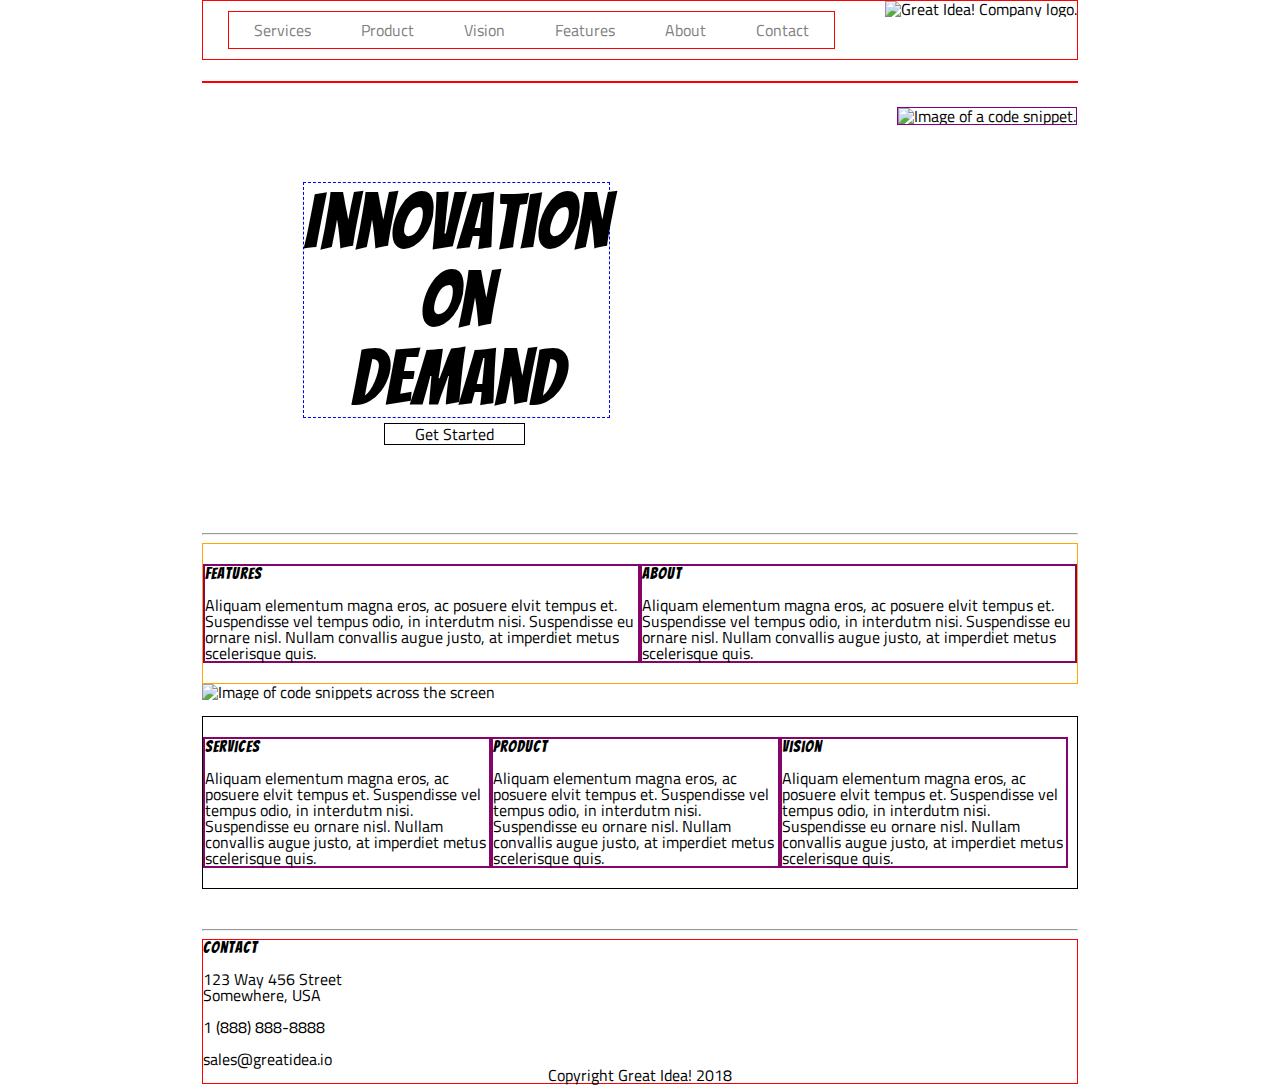
==== great-idea/index.html @ fdc91db0 "updates" ====
<!doctype html>

<html lang="en">
<head>
  <meta charset="utf-8">

  <title>Great Idea!</title>

  <link href="https://fonts.googleapis.com/css?family=Bangers|Titillium+Web" rel="stylesheet">
  <link rel="stylesheet" href="css/index.css">

  <!--[if lt IE 9]>
    <script src="https://cdnjs.cloudflare.com/ajax/libs/html5shiv/3.7.3/html5shiv.js"></script>
  <![endif]-->
</head>

  <body>

    <!-- Copy and paste your HTML from the first UI project here -->
    <header>
      <nav>
        <a href="">Services</a>
        <a href="">Product</a>
        <a href="">Vision</a>
        <a href="">Features</a>
        <a href="">About</a>
        <a href="">Contact</a>
      </nav>
      <img class="logo" src="img/logo.png" alt="Great Idea! Company logo.">
    </header>
    
    <div class="container">
      <section class="innovation">
        <div class="left-side">
          <p class="innovation-on-demand">
            Innovation<br>
            On<br>
            Demand<br>
          </p>
          <a href="#" class="button">Get Started</a>
        </div>
        <div class="right-side">
            <img src="img/header-img.png" alt="Image of a code snippet.">
        </div>
      </section>

      <hr>
    
      <section class="features-about">

        <div class="blurb">
          <h2>Features</h2>
          <p>Aliquam elementum magna eros, ac posuere elvit tempus et. Suspendisse vel tempus odio, in interdutm nisi. Suspendisse eu ornare nisl. Nullam convallis augue justo, at imperdiet metus scelerisque quis.</p>
        </div><!-- fix for inline-block
      --><div class="blurb">
          <h2>About</h2>
          <p>Aliquam elementum magna eros, ac posuere elvit tempus et. Suspendisse vel tempus odio, in interdutm nisi. Suspendisse eu ornare nisl. Nullam convallis augue justo, at imperdiet metus scelerisque quis.</p>
        </div>
      </section>
      
      <img src="img/mid-page-accent.jpg" alt="Image of code snippets across the screen"><br><br>
      

      <section class="services-product-vision">

        <div class="blurb">
          <h2>Services</h2>
          <p>Aliquam elementum magna eros, ac posuere elvit tempus et. Suspendisse vel tempus odio, in interdutm nisi. Suspendisse eu ornare nisl. Nullam convallis augue justo, at imperdiet metus scelerisque quis.</p>
        </div>
        <div class="blurb">
          <h2>Product</h2>
          <p>Aliquam elementum magna eros, ac posuere elvit tempus et. Suspendisse vel tempus odio, in interdutm nisi. Suspendisse eu ornare nisl. Nullam convallis augue justo, at imperdiet metus scelerisque quis.</p>
        </div>
        <div class="blurb">
          <h2>Vision</h2>
          <p>Aliquam elementum magna eros, ac posuere elvit tempus et. Suspendisse vel tempus odio, in interdutm nisi. Suspendisse eu ornare nisl. Nullam convallis augue justo, at imperdiet metus scelerisque quis.</p>
        </div>
    
      </section>
      
      <br><br><hr>
      
      <footer>
        <h2>Contact</h2>
        <address>
          123 Way 456 Street<br>
          Somewhere, USA<br><br>
          1 (888) 888-8888<br><br>
          sales@greatidea.io<br>
        </address>
        
        <p class="copyright">Copyright Great Idea! 2018</p>
      </footer>
    </div>  
    
  </body>
</html>
---- great-idea/css/index.css ----
/* http://meyerweb.com/eric/tools/css/reset/ 
   v2.0 | 20110126
   License: none (public domain)
*/

html, body, div, span, applet, object, iframe,
h1, h2, h3, h4, h5, h6, p, blockquote, pre,
a, abbr, acronym, address, big, cite, code,
del, dfn, em, img, ins, kbd, q, s, samp,
small, strike, strong, sub, sup, tt, var,
b, u, i, center,
dl, dt, dd, ol, ul, li,
fieldset, form, label, legend,
table, caption, tbody, tfoot, thead, tr, th, td,
article, aside, canvas, details, embed, 
figure, figcaption, footer, header, hgroup, 
menu, nav, output, ruby, section, summary,
time, mark, audio, video {
	margin: 0;
	padding: 0;
	border: 0;
	font-size: 100%;
	font: inherit;
	vertical-align: baseline;
}
/* HTML5 display-role reset for older browsers */
article, aside, details, figcaption, figure, 
footer, header, hgroup, menu, nav, section {
    display: flex;
    flex-wrap: wrap;
	border: 1px solid red;
}
body {
	line-height: 1;
}
ol, ul {
	list-style: none;
}
blockquote, q {
	quotes: none;
}
blockquote:before, blockquote:after,
q:before, q:after {
	content: '';
	content: none;
}
table {
	border-collapse: collapse;
	border-spacing: 0;
}

/* Set every element's box-sizing to border-box */
* {
    box-sizing: border-box;
}

html, body {
    height: 100%;
    font-family: 'Titillium Web', sans-serif;
}

h1, h2, h3, h4, h5 {
    font-family: 'Bangers', cursive;
    letter-spacing: 1px;
    margin-bottom: 15px;
}

/* Copy and paste your work from yesterday here and start to refactor into flexbox */
/* Copy and paste your work from yesterday here and start to refactor into flexbox */
/* Copy and paste your work from yesterday here and start to refactor into flexbox */
/* Copy and paste your work from yesterday here and start to refactor into flexbox */
/* Copy and paste your work from yesterday here and start to refactor into flexbox */

header {
    width: 876px;
    margin: 0 auto;
    margin-bottom: 20px;
    padding: 10px 0px;
    position: relative;
}

header nav {
    display: flex;
    margin-left: 25px;
}

header img.logo{
    position: absolute;
    right: 0px;
    top: 0px;
}

header nav a {
    text-decoration: none;
    color: grey;
    margin: 10px;
    padding: 0px 15px;
}

.container{
    width: 876px;
    margin: 0 auto;
    padding-top: 1px;
}

.container .innovation{
    position: relative;
    margin-bottom: 450px;
}

/* 
 * large text and code snipet 
 */

.container .innovation div{
	display: flex;
	border: 3px solid blue;
}

.container .innovation div.right-side{
    display: flex;
    align-items: bottom;
    position: absolute;
    right: 0;
	top: 25px;
	border: 1px solid purple;
}

.container .innovation div.left-side{
    display: flex;
    font-size: 78px;
    font-family: 'Bangers', cursive;
    text-align: center;
    position: absolute;
    left: 100px;
	top: 100px;
	border: 1px dashed blue;
}

a.button{
    font-size: 16px;
    font-family: 'Titillium Web', sans-serif;
    text-decoration: none;
    color: black;
    padding: 2px 30px;
    border: 1px solid black;
    position: absolute;
    left: 80px;
    top: 240px;
}

/* features-about-services-product-vision */
div.blurb{
	display: flex;
    border: 2px solid rgb(134, 3, 106);
    align-items: bottom;
    flex-wrap: wrap;
}

section.features-about{
	padding: 20px 0px;
	border: 1px solid orange;
}

section.features-about div{
    width: 50%;
}

/* services-product-vision */
section.services-product-vision{
	padding: 20px 0px;
	border: 1px solid black;
}

section.services-product-vision div{
    width: 33%;
}

.copyright {
  display: flex;
  flex-wrap: wrap;
  align-self: center;
}

footer {
    display: flex;
    flex-wrap: wrap;
    flex-direction: column;
    align-items: left;
  }
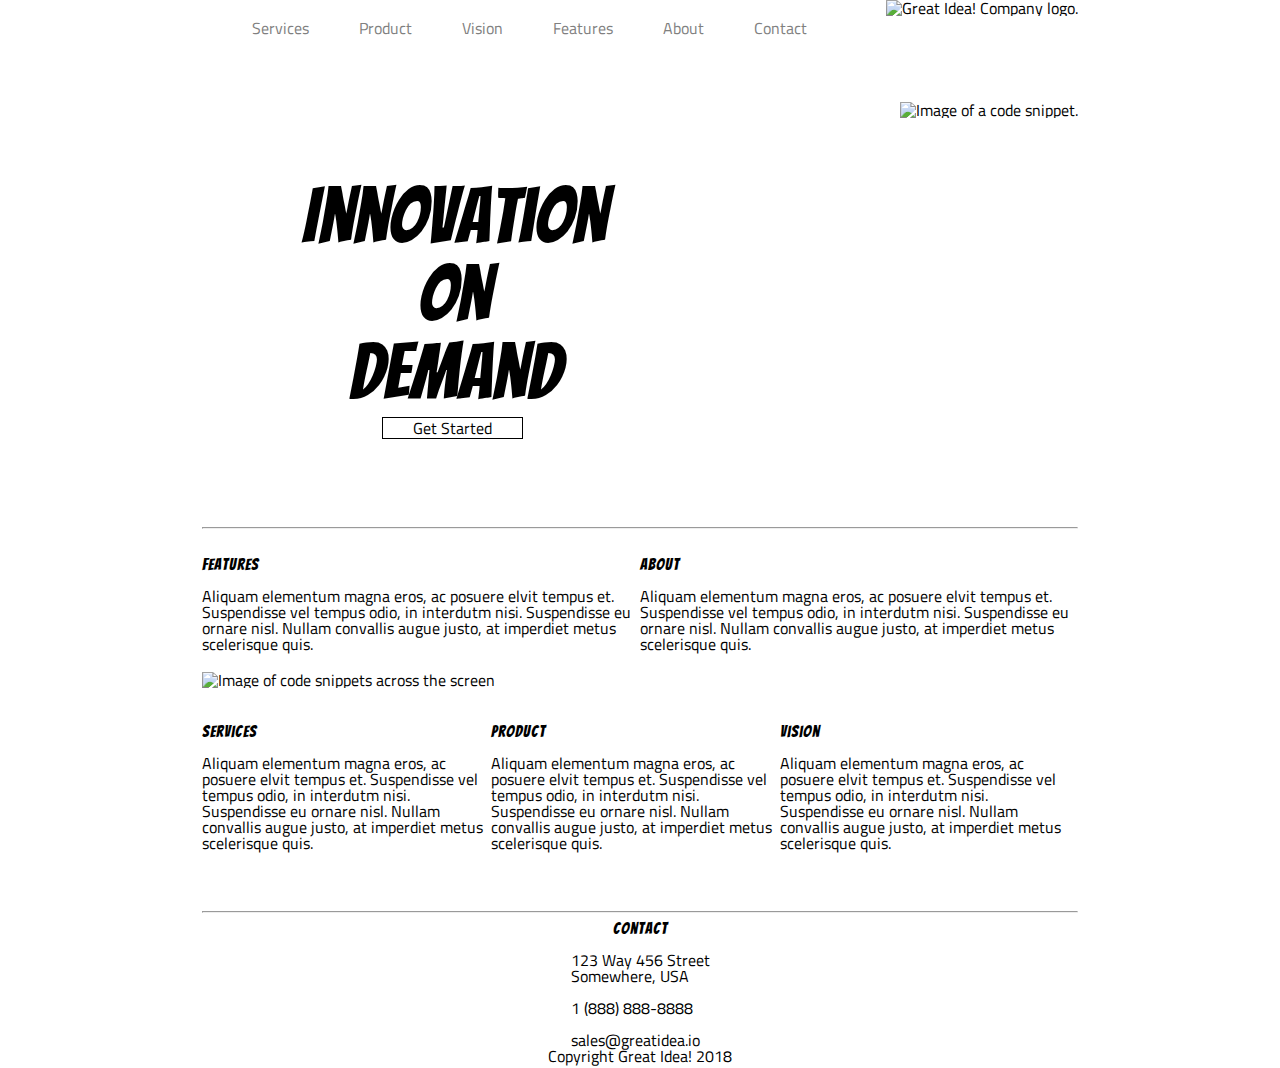
==== commit f94be646: "updates 3" ====
--- a/great-idea/index.html
+++ b/great-idea/index.html
@@ -19,7 +19,7 @@
     <!-- Copy and paste your HTML from the first UI project here -->
     <header>
       <nav>
-        <a href="">Services</a>
+        <a href="services.html" target="services.html">Services</a>
         <a href="">Product</a>
         <a href="">Vision</a>
         <a href="">Features</a>
--- a/great-idea/css/index.css
+++ b/great-idea/css/index.css
@@ -28,7 +28,6 @@
 footer, header, hgroup, menu, nav, section {
     display: flex;
     flex-wrap: wrap;
-	border: 1px solid red;
 }
 body {
 	line-height: 1;
@@ -114,7 +113,6 @@
 
 .container .innovation div{
 	display: flex;
-	border: 3px solid blue;
 }
 
 .container .innovation div.right-side{
@@ -123,7 +121,6 @@
     position: absolute;
     right: 0;
 	top: 25px;
-	border: 1px solid purple;
 }
 
 .container .innovation div.left-side{
@@ -134,7 +131,6 @@
     position: absolute;
     left: 100px;
 	top: 100px;
-	border: 1px dashed blue;
 }
 
 a.button{
@@ -152,14 +148,12 @@
 /* features-about-services-product-vision */
 div.blurb{
 	display: flex;
-    border: 2px solid rgb(134, 3, 106);
     align-items: bottom;
     flex-wrap: wrap;
 }
 
 section.features-about{
 	padding: 20px 0px;
-	border: 1px solid orange;
 }
 
 section.features-about div{
@@ -169,11 +163,23 @@
 /* services-product-vision */
 section.services-product-vision{
 	padding: 20px 0px;
-	border: 1px solid black;
 }
 
 section.services-product-vision div{
     width: 33%;
+}
+
+section.services-blurbs{
+	padding: 20px 0px;
+}
+
+section.services-blurbs div{
+    display: flex;
+    flex-wrap: wrap;
+    justify-content: center;
+    align-items: center;
+    width: 50%;
+    padding: 20px 5px;
 }
 
 .copyright {
@@ -186,5 +192,13 @@
     display: flex;
     flex-wrap: wrap;
     flex-direction: column;
-    align-items: left;
-  }+    align-items: center;
+  }
+
+  footer p.big-text{
+    font-size: 55px;
+    font-family: 'Bangers', cursive;
+    position: relative;
+    padding: 20px 0px;
+    text-align: center;
+}
